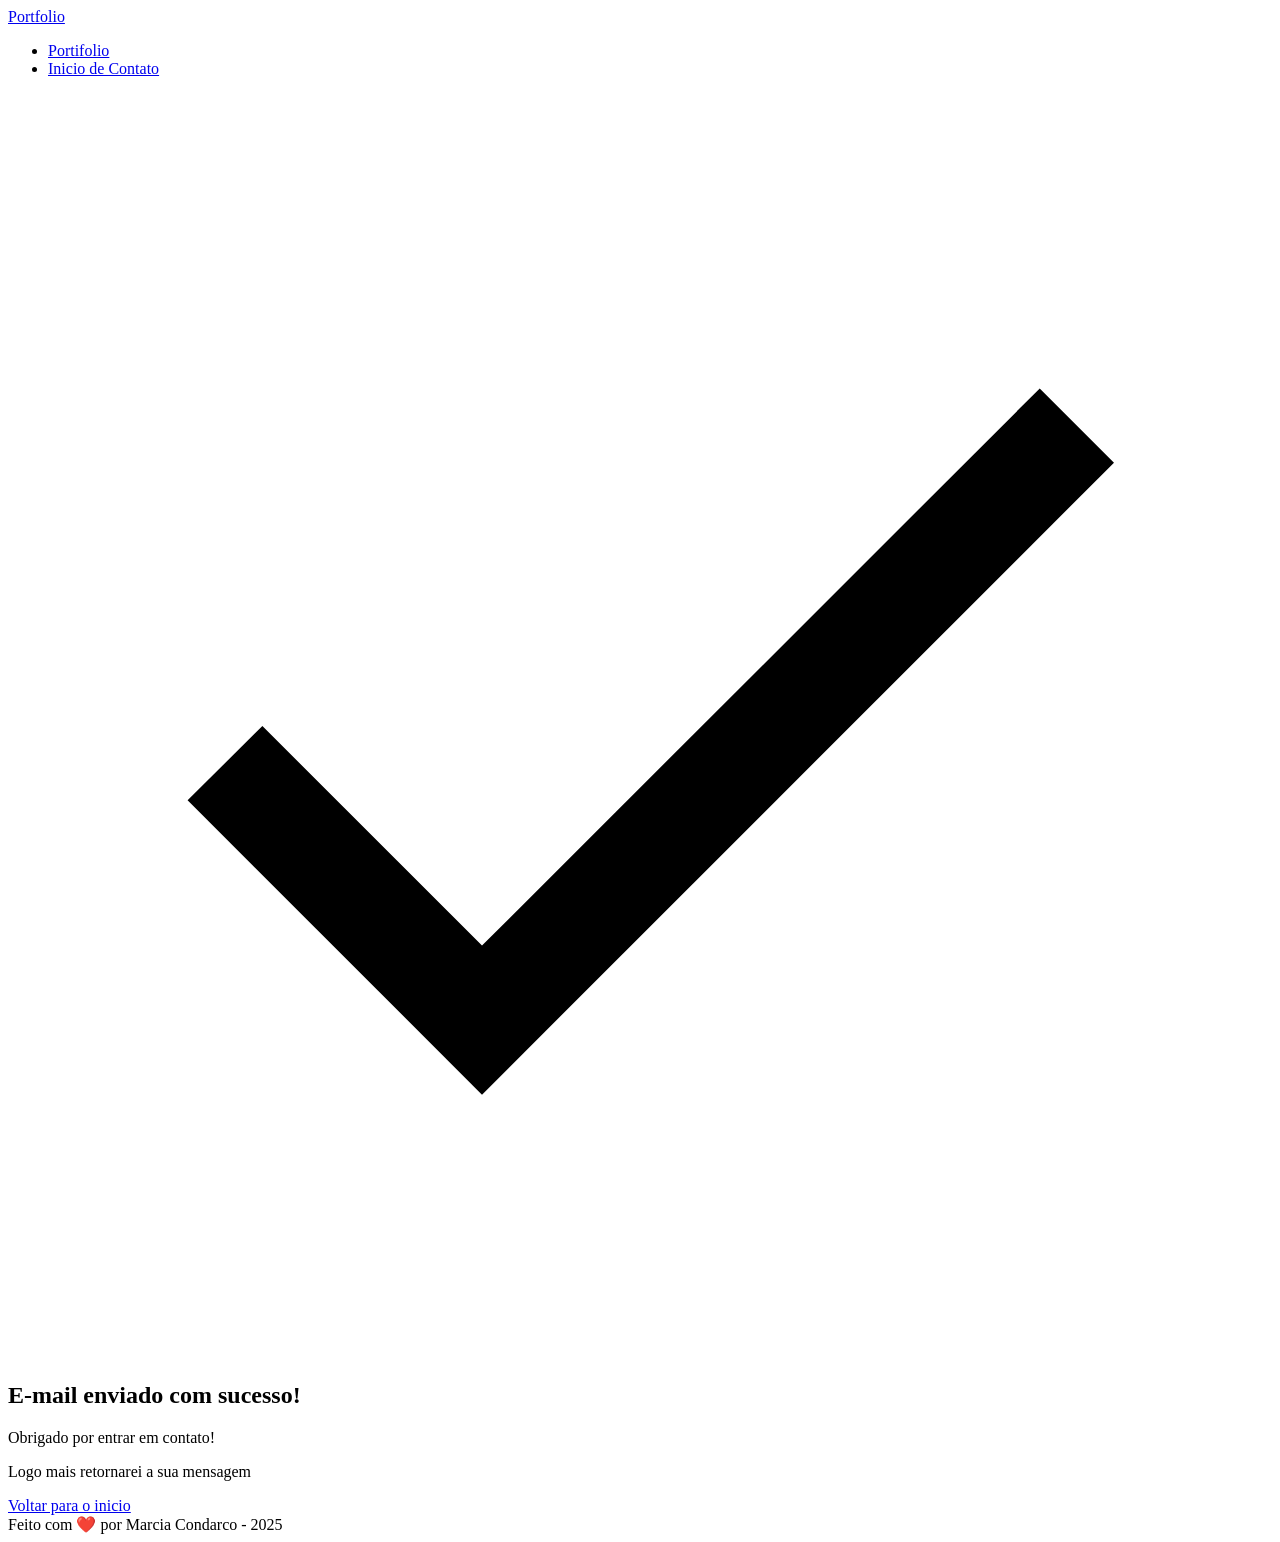
==== sucess.html @ fe2fbdf3 "implementando a pagina sucesso quando pressinar o botão de enviar" ====
<!DOCTYPE html>
<html lang="pt-bt">
<head>
    <meta charset="UTF-8">
    <meta name="viewport" content="width=device-width, initial-scale=1.0">
    <meta name="author" content="Marcia Gisseli Condarco">
    <meta name="description" content="Portfolio de Marcia Gisseli Condarco, desenvolvedora fullstack">
    <meta name="robots" content="index, follow"> 
    <!-- favicon -->
    <link rel="icon" type="image/svg+xml" href="assets/img/favicon.svg">
    <title>Portfolio da Marcia Gisseli</title>
</head>
<body>
        <!-- Navbar -->
    <header class="flex menu_container">
        <article class="menu_content">
            <div>
                <a href="#">Portfolio</a>
            </div>

            <nav>
                <ul class="flex menu_list">
                    <li><a href="#hero">Portifolio</a></li>
                    <li><a href="#contact">Inicio de Contato</a></li>
                </ul>
            </nav>
        </article>
    </header>
    <main>
        <article>
            <img src="./assets/img/sucess.svg" alt="imagem de sinal correta">
            <h1>E-mail enviado com sucesso!</h1>
            <p>Obrigado por entrar em contato!</p>
            <p>Logo mais retornarei a sua mensagem </p>
            <a href="./index.html">Voltar para o inicio</a>
        </article>
    </main>
    Feito com ❤️ por Marcia Condarco - 2025
</body>
</html>
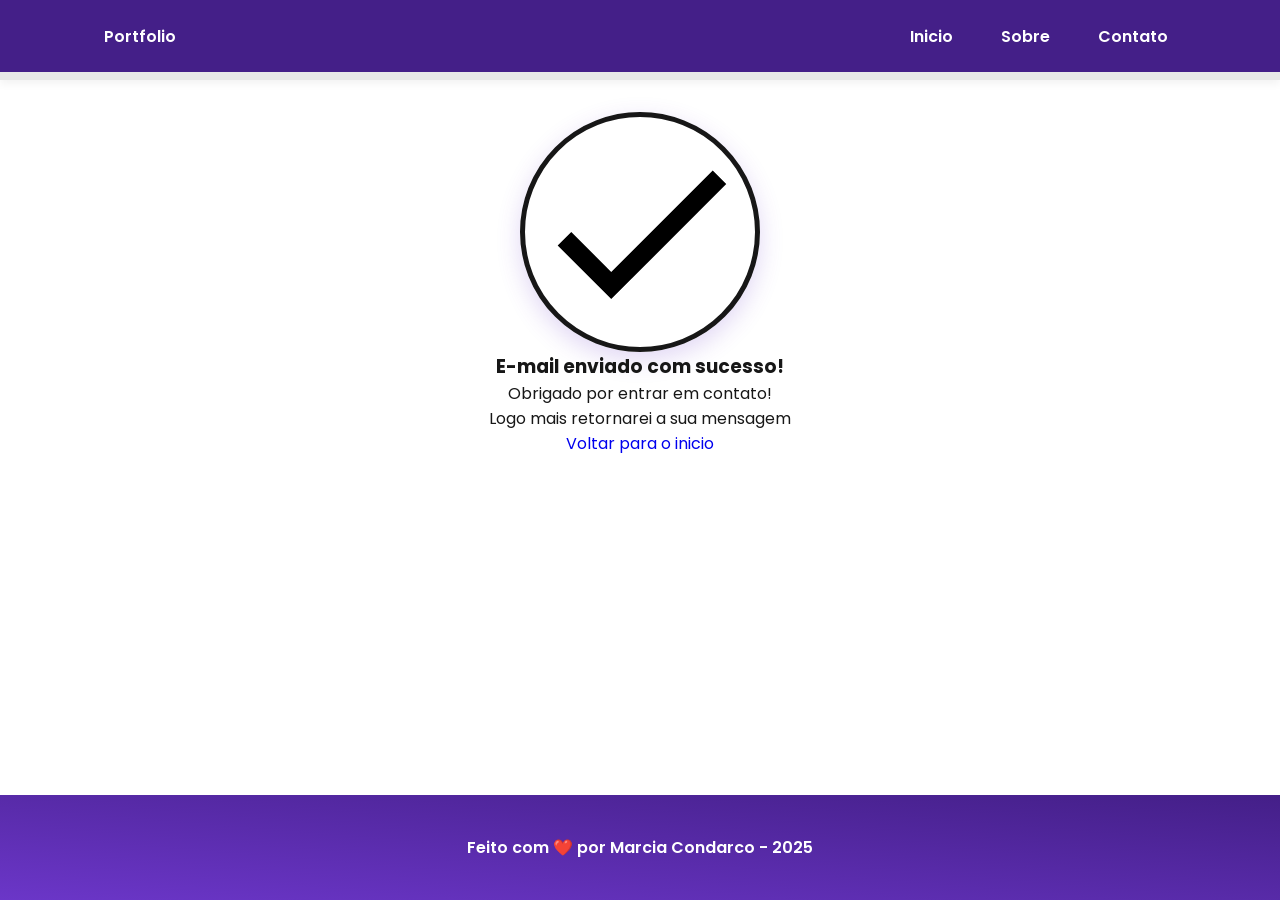
==== commit 3fb2582f: ":sparkles: implementando a estilização da pagina de sucesso" ====
--- a/sucess.html
+++ b/sucess.html
@@ -1,13 +1,23 @@
 <!DOCTYPE html>
 <html lang="pt-bt">
 <head>
+        <!-- Servidores de Fontes do Google -->
+<link rel="preconnect" href="https://fonts.googleapis.com">
+<link rel="preconnect" href="https://fonts.gstatic.com" crossorigin>
+
+    <!-- Fonte do Google - Poppins -->
+<link href="https://fonts.googleapis.com/css2?family=Poppins&display=swap" rel="stylesheet">
     <meta charset="UTF-8">
     <meta name="viewport" content="width=device-width, initial-scale=1.0">
+    <!-- Meta tags essenciais -->
     <meta name="author" content="Marcia Gisseli Condarco">
     <meta name="description" content="Portfolio de Marcia Gisseli Condarco, desenvolvedora fullstack">
     <meta name="robots" content="index, follow"> 
     <!-- favicon -->
     <link rel="icon" type="image/svg+xml" href="assets/img/favicon.svg">
+
+    <!-- link para o css -->
+    <link rel="stylesheet" href="./assets/css/style.css">
     <title>Portfolio da Marcia Gisseli</title>
 </head>
 <body>
@@ -20,21 +30,29 @@
 
             <nav>
                 <ul class="flex menu_list">
-                    <li><a href="#hero">Portifolio</a></li>
-                    <li><a href="#contact">Inicio de Contato</a></li>
+                    <li><a href="#hero">Inicio</a></li>
+                    <li><a href="#about">Sobre</a></li>
+                    <li><a href="#contact">Contato</a></li>
                 </ul>
             </nav>
         </article>
     </header>
+    <!-- hero -->
     <main>
-        <article>
-            <img src="./assets/img/sucess.svg" alt="imagem de sinal correta">
-            <h1>E-mail enviado com sucesso!</h1>
-            <p>Obrigado por entrar em contato!</p>
-            <p>Logo mais retornarei a sua mensagem </p>
-            <a href="./index.html">Voltar para o inicio</a>
+        <article id="sucesso" class="sucesso_container">
+            <article class="sucesso_content">
+                <figure class="sucesso_image">
+                    <img src="./assets/img/sucess.svg" alt="imagem de sinal correta">
+                </figure>
+                <h1>E-mail enviado com sucesso!</h1>
+                <p>Obrigado por entrar em contato!</p>
+                <p>Logo mais retornarei a sua mensagem </p>
+                <a href="./index.html#hero">Voltar para o inicio</a>
+            </article>
         </article>
     </main>
-    Feito com ❤️ por Marcia Condarco - 2025
 </body>
+    <footer>
+        Feito com ❤️ por Marcia Condarco - 2025
+    </footer>
 </html>
--- a/assets/css/style.css
+++ b/assets/css/style.css
@@ -0,0 +1,745 @@
+/* Reset do Navegador */
+* {
+    margin: 0;
+    padding: 0;
+    box-sizing: border-box;
+    text-decoration: none;
+    outline: none;
+    font-family: 'Poppins', sans-serif;
+}
+
+/* === VARIÁVEIS === */
+:root {
+    /* Cores */
+    --purple-50:  #f4eaff; 
+    --purple-100: #e9dcfa; 
+    --purple-200: #cdb3f0; 
+    --purple-300: #b186e5; 
+    --purple-400: #9460db; 
+    --purple-500: #6b36c8; 
+    --purple-600: #5b2ca0; 
+    --purple-700: #4c2177; 
+    --purple-800: #441f88; 
+    --purple-900: #2a0e4d; 
+    --gray-100: #f5f5f5;
+    --gray-200: #e8e8e8;
+    --gray-400: #505861;
+    --black-800: #171717;
+    --white: #ffffff;
+    --error: #e63946;
+
+    /* Sombras */
+    --shadow-sm: 0 0.25rem 0.5rem #0000000D;
+    --shadow-md: 0 0.25rem 0.75rem #6B36C84D;
+    --shadow-lg: 0 0.5rem 1.5rem #6B36C833;
+    --shadow-focus: 0 0 0 0.25rem #6B36C81A;
+}
+
+/* === ESTILOS GLOBAIS === */
+
+html{
+    scroll-behavior: smooth;
+}
+
+body{
+    display: flex;
+    flex-direction: column;
+    min-height: 100vh;
+    background-color: var(--white);
+    color: var(--black-800)
+}
+
+main{
+    flex: 1;
+}
+
+a,
+button{
+    cursor: pointer;
+}
+
+/* === BOTÕES === */
+
+.botao,
+.botao-outline{
+    padding: 0.75rem 2rem;
+    border-radius: 0.5rem;
+    font-size: 1rem;
+    font-weight: 600;
+    text-align: center;
+    transition: all 0.3s ease;
+}
+
+.botao{
+    border: none;
+    color: var(--white);
+    background-color: var(--purple-500);
+}
+
+.botao:hover {
+    background-color: var(--purple-800);
+    box-shadow: var(--shadow-md);
+    transform: translateY(-0.25rem);
+}
+
+.botao-outline{
+    border: 0.25rem solid var(--purple-500);
+    color: var(--purple-500);
+    background-color: transparent;
+}
+
+.botao-outline:hover {
+    background-color: var(--purple-500);
+    color: var(--white);
+    box-shadow: var(--shadow-md);
+    transform: translateY(-0.25rem);
+}
+
+/* === MENU === */
+
+.menu_container{
+    position: sticky;
+    top: 0;
+    width: 100%;
+    height: 5rem;
+    background-color: var(--purple-800);
+    border-bottom: 0.5rem solid var(--gray-200);
+    box-shadow: var(--shadow-sm);
+    z-index: 1000;
+}
+
+.menu_content{
+    display: flex;
+    justify-content: space-between;
+    align-items: center;
+    width: 70rem;
+    height: 100%;
+    padding: 0 1.5rem;
+    margin: 0 auto;
+}
+
+.menu_container a{
+    font-weight: 600;
+    color: var(--white);
+    transition: color 0.3s ease;
+}
+
+.menu_container a:hover{
+    color: var(--purple-200);
+}
+
+#titulo a{
+    font-size: 1.5rem;
+    font-weight: 700;
+}
+
+.menu_list{
+    display: flex;
+    list-style: none;
+    gap: 2rem;
+}
+
+.menu_list a{
+    padding: 0.5rem;
+}
+
+/* === SEÇÕES - ESTILOS COMUNS === */
+
+.hero_container,
+.about_container,
+.contact_container{
+    max-width: 70rem;
+    margin: 0 auto;
+    padding: 3rem 1.5rem;
+    scroll-margin-top: 6rem;
+}
+
+/* === HERO === */
+.hero_container {
+    min-height: calc(100vh - 5rem);
+    display: flex;
+    align-items: center;
+    gap: 4rem;
+}
+
+.hero_content {
+    flex: 1;
+    display: flex;
+    flex-direction: column;
+    gap: 1.5rem;
+}
+
+.hero_content h4 {
+    font-size: 1.25rem;
+    font-weight: 600;
+    color: var(--purple-500);
+}
+
+.hero_content h1 {
+    font-size: 3rem;
+    font-weight: 700;
+    line-height: 3.5rem;
+    color: var(--black-800);
+}
+
+.hero_content p {
+    font-size: 1.25rem;
+    line-height: 1.75rem;
+    color: var(--gray-400);
+}
+
+.hero_buttons {
+    display: flex;
+    gap: 1rem;
+    margin-top: 1rem;
+}
+
+.hero_image {
+    flex: 1;
+    display: flex;
+    justify-content: center;
+    align-items: center;
+}
+
+.ilustracao {
+    width: 100%;
+    max-width: 100%;
+    border-radius: 2rem;
+}
+
+/* === ANIMAÇÃO - IMAGEM HERO === */
+@keyframes float {
+
+    0%,
+    100% {
+        transform: translateY(0);
+    }
+
+    50% {
+        transform: translateY(-1.25rem);
+    }
+}
+
+.float-animation {
+    animation: float 3s ease-in-out infinite;
+}
+
+/* === ABOUT === */
+.about_container {
+    margin: 4rem auto;
+    display: flex;
+    align-items: center;
+    gap: 4rem;
+    background-color: var(--gray-200);
+    border-radius: 1rem;
+}
+
+.about_image {
+    flex: 0 0 17.5rem;
+}
+
+.about_image img {
+    width: 100%;
+    border: 0.35rem solid var(--purple-500);
+    border-radius: 50%;
+    box-shadow: var(--shadow-lg);
+}
+
+.about_content h2 {
+    font-size: 2.5rem;
+    font-weight: 700;
+    margin-bottom: 1.5rem;
+    color: var(--purple-800);
+}
+
+.about_content p {
+    font-size: 1.25rem;
+    line-height: 1.75rem;
+    text-align: justify;
+    color: var(--gray-400);
+    margin-bottom: 1rem;
+}
+
+.about_stats {
+    display: flex;
+    gap: 2rem;
+    margin-top: 2rem;
+    align-items: center;
+}
+
+.about_stats .botao {
+    margin-right: auto;
+}
+
+.stat-item {
+    text-align: center;
+}
+
+.stats-wrapper {
+    display: flex;
+    flex-direction: row;
+    gap: 2rem;
+    margin-top: 2rem;
+}
+
+.stats-wrapper .stat-number {
+    font-size: 1.5rem;
+    font-weight: 700;
+    text-align: center;
+    color: var(--purple-500);
+    margin-bottom: 0;
+}
+
+.stats-wrapper .stat-label {
+    font-size: 0.75rem;
+    color: var(--gray-400);
+    text-align: center;
+    margin-bottom: 0;
+}
+
+/* === CONTACT === */
+
+.contact_container{
+    display: grid;
+    grid-template-columns: 1fr 1fr;
+    margin: 4rem auto 2rem;
+    gap: 4rem;
+}
+
+.contact_info h4{
+    font-size: 2.5rem;
+    font-weight: 700;
+    margin-bottom: 1.5rem;
+    color: var(--purple-500);
+}
+
+.contact_info p{
+    font-size: 1.25rem;
+    line-height: 1.75rem;
+    color: var(--gray-400);
+    margin-bottom: 2rem;
+}
+
+.social_container{
+    display: flex;
+    gap: 3rem;
+}
+
+.social_icon{
+    width: 4rem;
+    height: 4rem;
+    padding: 0.75rem;
+    background-color: var(--gray-100);
+    border-radius: 0.5rem;
+    transition: all 0.3s ease;
+}
+
+.social_icon:hover{
+    background-color: var(--purple-600);
+    transform: translateY(-0.25rem);
+    box-shadow: var(--shadow-md);
+}
+
+.social_icon img{
+    width: 100%;
+    filter: brightness(0) saturate(100%);
+}
+
+.social_icon:hover img{
+    filter: brightness(0) invert(100%);
+}
+
+/* === FORM === */
+
+form {
+    display: flex;
+    flex-direction: column;
+    gap: 1.25rem;
+}
+
+form label{
+    font-size: 1rem;
+    font-weight: 600;
+    color: var(--black-800);
+}
+
+form input,
+textarea{
+    width: 100%;
+    padding: 0.75rem 1rem;
+    border-radius: 0.5rem;
+    border: 0.25rem solid var(--gray-200);
+    font-size: 1rem;
+    background-color: var(--white);
+    transition: border-color 0.3s ease;
+}
+
+form input:focus,
+form textarea:focus{
+    border-color: var(--purple-500);
+    box-shadow: var(--shadow-focus);
+}
+
+form textarea{
+    resize: vertical;
+    min-height: 7rem;
+}
+
+form span{
+    font-size: 0.75rem;
+    color: var(--error);
+    margin-top: -0.75rem;
+    font-weight: 500;
+}
+
+/* === PÁGINA SUCESS === */
+.sucess_container {
+    display: flex;
+    flex-direction: column;
+    justify-content: center;
+    align-items: center;
+    width: 100%;
+    min-height: calc(100vh - 12.5rem);
+    padding: 3rem 1.5rem;
+}
+
+.sucess_content {
+    display: flex;
+    flex-direction: column;
+    align-items: center;
+    text-align: center;
+    gap: 1.5rem;
+    max-width: 37.5rem;
+}
+
+.sucess_icon {
+    width: 7.5rem;
+    height: 7.5rem;
+    background-color: var(--purple-100);
+    border-radius: 50%;
+    display: flex;
+    align-items: center;
+    justify-content: center;
+}
+
+.sucess_icon svg {
+    width: 3.75rem;
+    height: 3.75rem;
+    fill: var(--purple-500);
+}
+
+.sucess_icon {
+    filter: saturate(100%) 
+            invert(9%) 
+            sepia(57%) 
+            saturate(3044%) 
+            hue-rotate(255deg) 
+            brightness(89%) 
+            contrast(105%);
+}
+
+.sucess_content h1 {
+    font-size: 2.5rem;
+    font-weight: 700;
+    color: var(--purple-800);
+}
+
+.sucess_content h4 {
+    font-size: 1.25rem;
+    color: var(--gray-400);
+    line-height: 1.875rem;
+}
+
+/* === FOOTER === */
+
+footer{
+    padding: 2.5rem;
+    font-weight: 600;
+    text-align: center;
+    background: linear-gradient(to right top, var(--purple-500), var(--purple-800));
+    color: var(--white);
+    margin-top: auto;
+}
+
+/* === RESPONSIVIDADE === */
+
+/* === TELAS MÉDIAS - MONITORES E NOTEBOOKS (até 1120px) === */
+@media screen and (max-width: 1120px) {
+    .menu_content,
+    .hero_container,
+    .about_container,
+    .contact_container {
+        max-width: 100%;
+        padding: 3rem 2rem;
+    }
+
+    .menu_content {
+        padding: 0 2rem;
+    }
+}
+
+@media screen and (max-width: 960px) {
+/* Hero Section */
+.hero_container {
+    flex-direction: column-reverse;
+    text-align: center;
+    gap: 2rem;
+    padding: 2rem 1.5rem;
+}
+
+.hero_content h1 {
+    font-size: 2.5rem;
+    line-height: 3rem;
+}
+
+.hero_buttons {
+    justify-content: center;
+    flex-wrap: wrap;
+}
+
+    /* About Section */
+    .about_container {
+        flex-direction: column;
+        gap: 2rem;
+        padding: 2rem 1.5rem;
+    }
+
+    .about_container h2 {
+        text-align: center;
+    }
+
+    .about_image {
+        flex: 0 0 auto;
+    }
+
+    .about_image img {
+        max-width: 15rem;
+        margin: 0 auto;
+    }
+
+    /* About Stats */
+    .about_stats {
+        flex-direction: column;
+        align-items: center;
+        gap: 1.5rem;
+    }
+
+    .about_stats .botao {
+        width: 100%;
+        max-width: 20rem;
+        margin: 0 auto;
+    }
+
+    /* Wrapper para manter os stats lado a lado */
+    .stats-wrapper {
+        display: flex;
+        gap: 2rem;
+        justify-content: center;
+    }
+
+    .stat-item {
+        flex: 0 0 auto;
+    }
+
+    /* Contact Section */
+    .contact_container {
+        grid-template-columns: 1fr;
+        gap: 3rem;
+        padding: 2rem 1.5rem;
+    }
+
+    .contact_info {
+        text-align: center;
+    }
+
+    .social_container {
+        justify-content: center;
+    }
+}
+
+/* SMARTPHONES (até 480px) */
+@media screen and (max-width: 480px) {
+    /* Menu */
+    .menu_content {
+        justify-content: center;
+        padding: 0 1rem;
+    }
+
+    .menu_list {
+        display: none;
+    }
+
+    #titulo a {
+        font-size: 1.25rem;
+    }
+
+    /* Hero Section */
+    .hero_container {
+        padding: 1.5rem 1rem;
+        min-height: auto;
+    }
+
+    .hero_content h4 {
+        font-size: 1rem;
+    }
+
+    .hero_content h1 {
+        font-size: 2rem;
+        line-height: 2.5rem;
+    }
+
+    .hero_content p {
+        font-size: 1rem;
+        line-height: 1.5rem;
+    }
+
+    .hero_buttons {
+        flex-direction: column;
+        width: 100%;
+        gap: 0.75rem;
+    }
+
+    .hero_buttons .botao,
+    .hero_buttons .botao-outline {
+        width: 100%;
+    }
+
+    /* About Section */
+    .about_container {
+        padding: 1.5rem 1rem;
+        margin: 2rem auto;
+    }
+
+    .about_image img {
+        max-width: 12rem;
+    }
+
+    .about_content h2 {
+        font-size: 1.75rem;
+    }
+
+    .about_content p {
+        font-size: 1rem;
+        line-height: 1.5rem;
+    }
+
+    .about_stats {
+        gap: 1rem;
+    }
+
+    .about_stats .botao {
+        font-size: 1rem;
+        padding: 0.75rem 1.25rem;
+    }
+
+    .about_content .stat-item .stat-number {
+        font-size: 1.25rem;
+    }
+
+    .about_content .stat-item .stat-label {
+        font-size: 0.75rem;
+    }
+
+    /* Contact Section */
+    .contact_container {
+        padding: 1.5rem 1rem;
+        margin: 2rem auto;
+        gap: 2rem;
+    }
+
+    .contact_info h4 {
+        font-size: 1.75rem;
+    }
+
+    .contact_info p {
+        font-size: 1rem;
+        line-height: 1.5rem;
+    }
+
+    .social_container {
+        gap: 1.5rem;
+        flex-wrap: wrap;
+    }
+
+    .social_icon {
+        width: 3.5rem;
+        height: 3.5rem;
+        padding: 0.75rem;
+    }
+
+    /* Formulário */
+    form input,
+    form textarea {
+        padding: 0.75rem;
+        font-size: 1rem;
+    }
+
+    form label {
+        font-size: 1rem;
+    }
+
+    .botao,
+    .botao-outline {
+        padding: 0.75rem 1.5rem;
+        font-size: 1rem;
+    }
+
+    /* Página de Sucesso */
+    .sucess_container {
+        padding: 2rem 1rem;
+    }
+
+    .sucess_icon {
+        width: 6rem;
+        height: 6rem;
+    }
+
+    .sucess_icon svg {
+        width: 3rem;
+        height: 3rem;
+    }
+
+    .sucess_content h1 {
+        font-size: 1.75rem;
+    }
+
+    .sucess_content h4 {
+        font-size: 1rem;
+        line-height: 1.5rem;
+    }
+
+    /* Footer */
+    footer {
+        padding: 1.5rem 1rem;
+        font-size: 0.75rem;
+    }
+}
+
+
+/*  Pagina sucesso */
+.sucesso_container{
+    display: grid;
+    grid-template: 1fr;
+    /* gap: 3rem; */
+    padding: 2rem 1.5rem;
+
+}
+
+.sucesso_image img {
+    border: 0.35rem solid var(--black-800);
+    border-radius: 50%;
+    box-shadow: var(--shadow-lg);
+    max-width: 15rem;
+    margin: 0 auto;
+}
+.sucesso_content{
+    display: grid;
+    justify-content: center;
+    align-items: center;    
+}
+
+h1, p, a, img{
+    display: flex; 
+    justify-content: center;
+    align-items: center;
+}
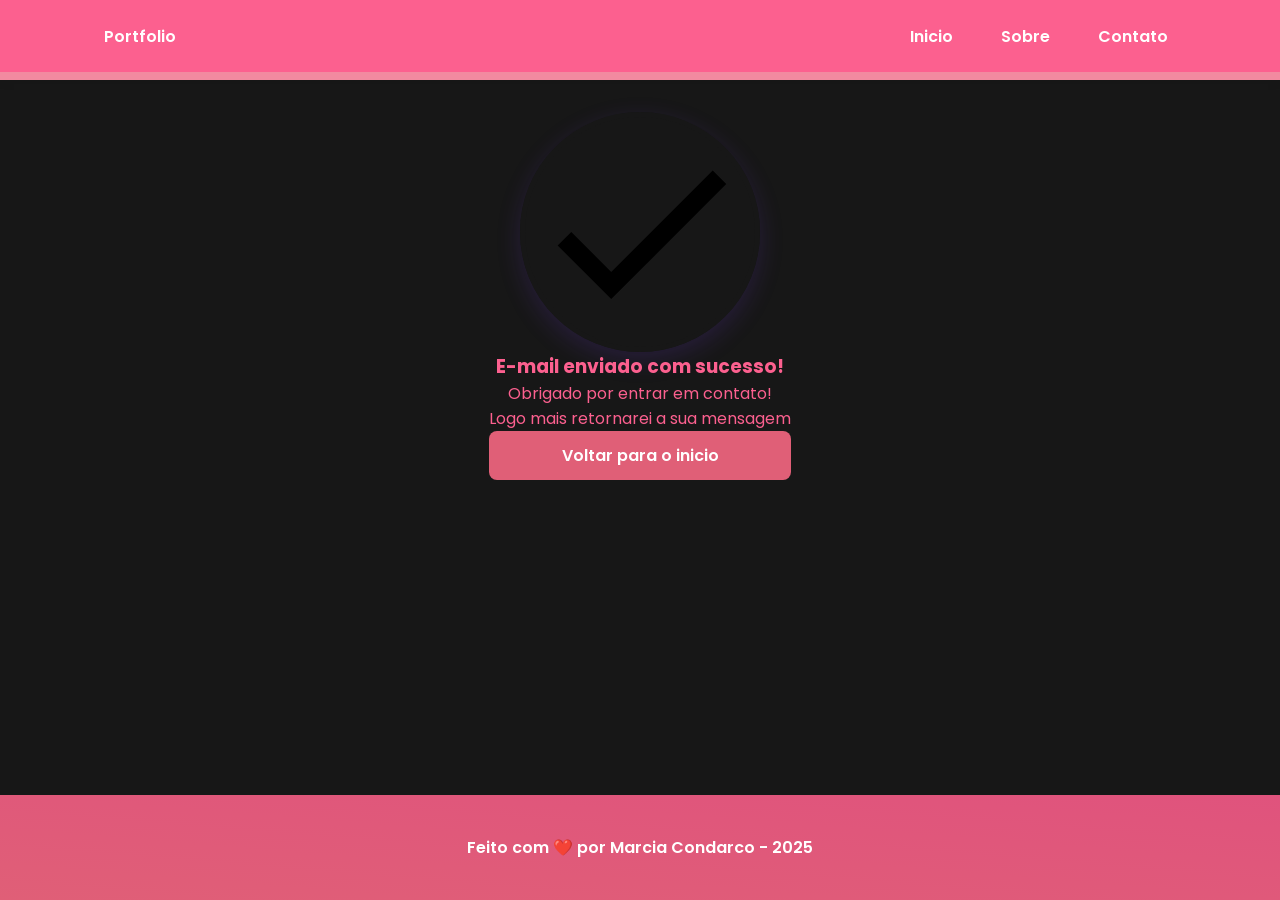
==== commit da89cb91: ":sparkles:implementando a estilização do portfolio" ====
--- a/sucess.html
+++ b/sucess.html
@@ -42,12 +42,12 @@
         <article id="sucesso" class="sucesso_container">
             <article class="sucesso_content">
                 <figure class="sucesso_image">
-                    <img src="./assets/img/sucess.svg" alt="imagem de sinal correta">
+                    <img src="./assets/img/sucess.svg" alt="imagem de sinal correta" class="float-animation">
                 </figure>
                 <h1>E-mail enviado com sucesso!</h1>
                 <p>Obrigado por entrar em contato!</p>
                 <p>Logo mais retornarei a sua mensagem </p>
-                <a href="./index.html#hero">Voltar para o inicio</a>
+                <a href="./index.html#hero" class="botao">Voltar para o inicio</a>
             </article>
         </article>
     </main>
--- a/assets/css/style.css
+++ b/assets/css/style.css
@@ -45,8 +45,8 @@
     display: flex;
     flex-direction: column;
     min-height: 100vh;
-    background-color: var(--white);
-    color: var(--black-800)
+    background-color: var(--black-800);
+    color: #FC608F;
 }
 
 main{
@@ -73,25 +73,25 @@
 .botao{
     border: none;
     color: var(--white);
-    background-color: var(--purple-500);
+    background-color: #E05F77;
 }
 
 .botao:hover {
-    background-color: var(--purple-800);
-    box-shadow: var(--shadow-md);
+    background-color: #E05F77;
+    box-shadow: #DE9BA9;
     transform: translateY(-0.25rem);
 }
 
 .botao-outline{
-    border: 0.25rem solid var(--purple-500);
-    color: var(--purple-500);
+    border: 0.25rem solid #DE9BA9;
+    color: #E05F77;
     background-color: transparent;
 }
 
 .botao-outline:hover {
-    background-color: var(--purple-500);
+    background-color: #DE9BA9;
     color: var(--white);
-    box-shadow: var(--shadow-md);
+    box-shadow: #E05F77;
     transform: translateY(-0.25rem);
 }
 
@@ -102,8 +102,8 @@
     top: 0;
     width: 100%;
     height: 5rem;
-    background-color: var(--purple-800);
-    border-bottom: 0.5rem solid var(--gray-200);
+    background-color: #FC608F;
+    border-bottom: 0.5rem solid #F28AA0;
     box-shadow: var(--shadow-sm);
     z-index: 1000;
 }
@@ -125,7 +125,7 @@
 }
 
 .menu_container a:hover{
-    color: var(--purple-200);
+    color: var(--black-800);
 }
 
 #titulo a{
@@ -172,14 +172,14 @@
 .hero_content h4 {
     font-size: 1.25rem;
     font-weight: 600;
-    color: var(--purple-500);
+    color: var(--white);
 }
 
 .hero_content h1 {
     font-size: 3rem;
     font-weight: 700;
     line-height: 3.5rem;
-    color: var(--black-800);
+    color: var(--white);
 }
 
 .hero_content p {
@@ -230,7 +230,7 @@
     display: flex;
     align-items: center;
     gap: 4rem;
-    background-color: var(--gray-200);
+    background-color: #F28AA0;
     border-radius: 1rem;
 }
 
@@ -240,7 +240,7 @@
 
 .about_image img {
     width: 100%;
-    border: 0.35rem solid var(--purple-500);
+    border: 0.35rem solid var(--white);
     border-radius: 50%;
     box-shadow: var(--shadow-lg);
 }
@@ -249,7 +249,7 @@
     font-size: 2.5rem;
     font-weight: 700;
     margin-bottom: 1.5rem;
-    color: var(--purple-800);
+    color: var(--white);
 }
 
 .about_content p {
@@ -286,7 +286,7 @@
     font-size: 1.5rem;
     font-weight: 700;
     text-align: center;
-    color: var(--purple-500);
+    color: var(--black-800);
     margin-bottom: 0;
 }
 
@@ -310,7 +310,7 @@
     font-size: 2.5rem;
     font-weight: 700;
     margin-bottom: 1.5rem;
-    color: var(--purple-500);
+    color: #E05F77;
 }
 
 .contact_info p{
@@ -329,24 +329,25 @@
     width: 4rem;
     height: 4rem;
     padding: 0.75rem;
-    background-color: var(--gray-100);
+    background-color: var(--black-800);
     border-radius: 0.5rem;
     transition: all 0.3s ease;
 }
 
 .social_icon:hover{
-    background-color: var(--purple-600);
+    background-color: #F7A3B4;
     transform: translateY(-0.25rem);
-    box-shadow: var(--shadow-md);
+    box-shadow: #E05F77;
 }
 
 .social_icon img{
     width: 100%;
+    filter: brightness(0) invert(100%);
+    /* filter: brightness(0) saturate(100%); */
+}
+
+.social_icon:hover img{
     filter: brightness(0) saturate(100%);
-}
-
-.social_icon:hover img{
-    filter: brightness(0) invert(100%);
 }
 
 /* === FORM === */
@@ -450,13 +451,14 @@
     line-height: 1.875rem;
 }
 
+
 /* === FOOTER === */
 
 footer{
     padding: 2.5rem;
     font-weight: 600;
     text-align: center;
-    background: linear-gradient(to right top, var(--purple-500), var(--purple-800));
+    background: linear-gradient(to right top,#E05F77, #E0537D);
     color: var(--white);
     margin-top: auto;
 }
@@ -742,4 +744,56 @@
     display: flex; 
     justify-content: center;
     align-items: center;
+}
+
+/* Projetos */
+
+.projeto_container{
+    display: grid;
+    grid-template-columns:1fr 1fr ;
+    grid-template-rows: 1fr 1fr;
+    gap: 2rem;
+    border-radius: 8px;
+    font-size: 1.5rem;
+    padding: 100px;
+}
+
+.projeto {
+    display: grid;
+    justify-items: center;
+    align-items: center;
+    border: 1px solid var(--black-800);
+    gap: 3rem;
+}
+.projeto p{
+    color:var(--white)
+}
+.foto_card{
+    width: 250px;
+    height: 250px;
+}
+.botao_container{
+    display:flex;
+    justify-content: center;
+    gap: 1rem;
+}
+
+.botao_card{
+    display: flex;
+    align-items: center;
+    justify-content: center;
+    border-radius: 10px;
+    border: 0.25rem solid transparent;
+    background-color: #C11C84;
+    color: var(--white);
+    box-shadow: #E05F77;
+    transform: translateY(-0.25rem);
+    padding: 0.75rem;
+    }
+
+.botao_card:hover{
+    border: 0.25rem solid #C11C84;
+    box-shadow: #E05F77;
+    background-color: transparent;
+    line-height: 1.5rem;
 }
